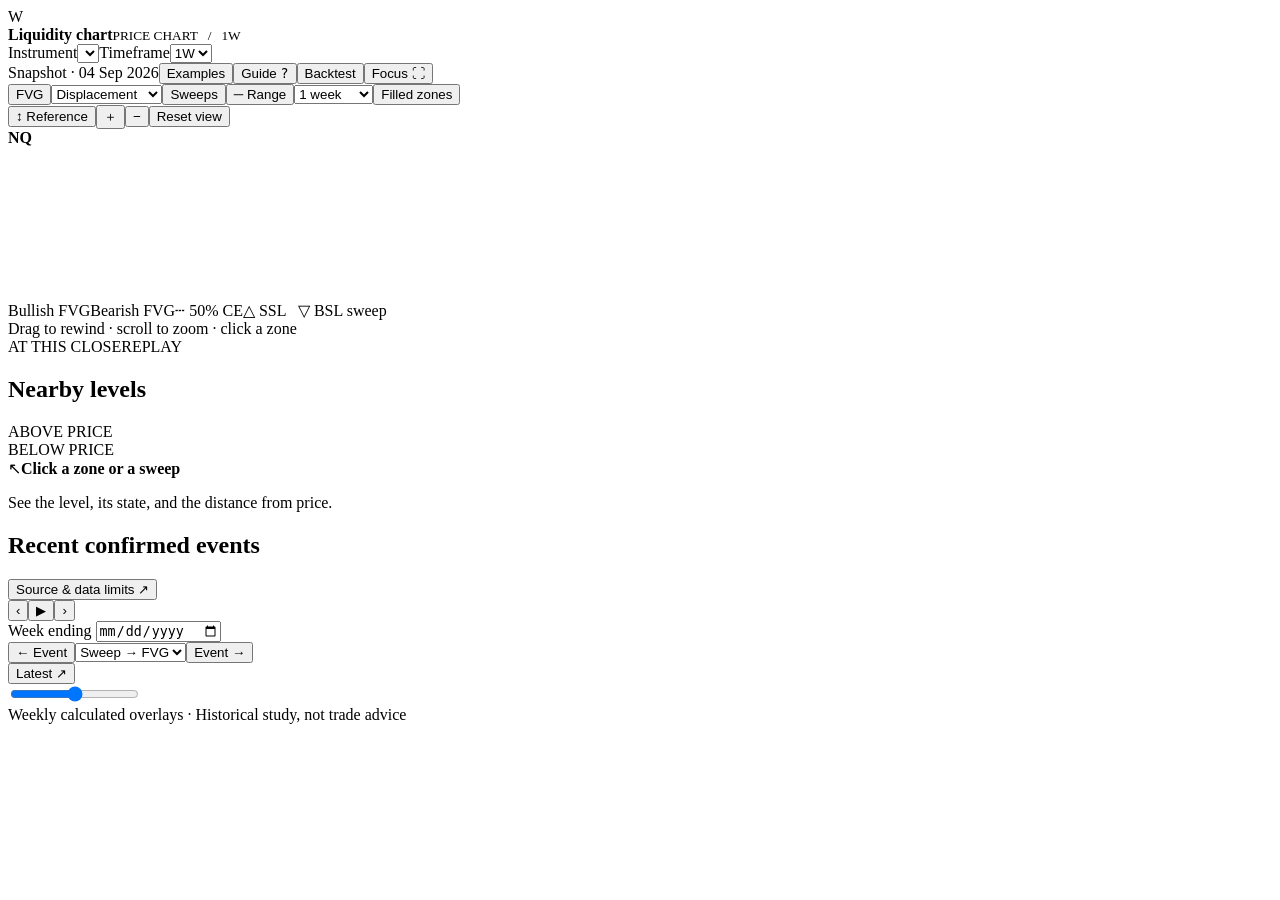
==== chart_workspace/chart_template.html @ e8e1c789 "Add interactive liquidity chart research workspace" ====
<!doctype html><html lang="en"><head><meta charset="utf-8"><meta name="viewport" content="width=device-width,initial-scale=1"><title>Weekly liquidity · Interactive price chart</title><style>__STYLE__</style></head><body>
<header class="topbar"><div class="brand"><span class="brand-mark">W</span><div><strong>Liquidity chart</strong><small>PRICE CHART &nbsp; / &nbsp; <span id="brandTf">1W</span></small></div></div><div class="instrument"><label class="sr-only" for="asset">Instrument</label><select id="asset"></select><label class="sr-only" for="timeframe">Timeframe</label><select id="timeframe" class="timeframe" aria-label="Chart timeframe"><option value="weekly">1W</option><option value="daily">1D</option></select></div><div class="header-actions"><span class="snapshot">Snapshot · 04 Sep 2026</span><button id="examplesBtn" class="learn-button">Examples</button><button id="guideBtn" class="quiet">Guide <kbd>?</kbd></button><button id="evidenceBtn" class="quiet">Backtest</button><button id="focusBtn" title="Expand chart" aria-pressed="false">Focus ⛶</button></div></header>
<div class="tools"><div class="layer-controls"><button class="layer active" id="toggleFvg" aria-pressed="true"><i class="dot teal"></i>FVG</button><select id="fvgKind" aria-label="FVG type"><option value="displacement">Displacement</option><option value="all">All FVGs</option><option value="sequence">Sweep → FVG</option></select><button class="layer active" id="toggleSweeps" aria-pressed="true"><i class="dot amber"></i>Sweeps</button><button class="layer active" id="toggleRange" aria-pressed="true">─ Range</button><select id="lookback" aria-label="Range and sweep lookback"><option value="1">1 week</option><option value="4">4 weeks</option><option value="13">13 weeks</option><option value="52">52 weeks</option></select><button class="layer" id="toggleFilled" aria-pressed="false">Filled zones</button></div><div class="view-controls"><button id="measureBtn" title="Click the chart to set your reference price" aria-pressed="false">↕ Reference</button><button id="zoomIn" aria-label="Zoom in">＋</button><button id="zoomOut" aria-label="Zoom out">−</button><button id="resetView">Reset view</button></div></div>
<div class="workspace"><main class="chart-panel" id="chartPanel"><div class="chart-caption"><div><strong id="chartSymbol">NQ</strong><span id="chartBasis"></span></div><div id="ohlc" class="ohlc"></div></div><section id="lessonPanel" class="lesson-panel" aria-live="polite" hidden><div class="lesson-copy"><span id="lessonStep" class="lesson-step"></span><strong id="lessonTitle"></strong><p id="lessonPrompt"></p><div id="lessonChecks" class="lesson-checks"></div></div><div class="lesson-actions"><button id="lessonPrev" aria-label="Previous example">‹</button><button id="lessonReveal" class="reveal">Reveal</button><button id="lessonNext" aria-label="Next example">›</button><button id="lessonExit" class="lesson-exit">Exit</button></div></section><div class="plot" id="plot"><canvas id="priceChart" aria-label="Weekly OHLC price chart with liquidity sweeps and FVG zones" role="img"></canvas><div id="tooltip" class="tooltip" hidden></div><div class="chart-empty" id="chartEmpty" hidden></div><div id="zoneLegend" class="zone-legend"><span><i class="square teal"></i>Bullish FVG</span><span><i class="square rose"></i>Bearish FVG</span><span>┄ 50% CE</span><span>△ SSL &nbsp; ▽ BSL sweep</span></div></div><div class="chart-status"><span id="statusText"></span><span class="gestures">Drag to rewind · scroll to zoom · click a zone</span></div></main>
<aside id="sidebar"><div class="sidebar-heading"><span>AT THIS CLOSE</span><span class="live-dot" id="asofBadge">REPLAY</span></div><div class="asof"><strong id="asofPrice"></strong><span id="asofDate"></span><small id="weekChange"></small></div>
<div class="levels-title"><h2>Nearby levels</h2><span id="rangeLabel"></span></div><div class="level-group"><span class="group-label">ABOVE PRICE</span><div id="aboveLevels"></div></div><div id="insideLevels"></div><div class="level-group"><span class="group-label">BELOW PRICE</span><div id="belowLevels"></div></div>
<div id="selection" class="selection"><div class="select-placeholder"><span>↖</span><strong>Click a zone or a sweep</strong><p>See the level, its state, and the distance from price.</p></div></div>
<div class="recent"><div class="levels-title"><h2>Recent confirmed events</h2></div><div id="recentEvents"></div></div><button id="sourceBtn" class="source-button">Source &amp; data limits ↗</button></aside></div>
<div class="replay-bar"><div class="replay-main"><div class="transport"><button id="stepBack" aria-label="Previous bar" title="Previous bar (left arrow)">‹</button><button id="playBtn" aria-label="Play chart replay" title="Play/pause (space)">▶</button><button id="stepForward" aria-label="Next bar" title="Next bar (right arrow)">›</button></div><label class="replay-date"><span id="dateLabel">Week ending</span> <input type="date" id="date" aria-label="Replay date"></label><span id="replayLabel" class="replay-label"></span><div class="event-nav"><button id="prevEvent">← Event</button><select id="eventKind" aria-label="Event navigation type"><option value="sequence">Sweep → FVG</option><option value="sweep">Sweeps</option><option value="fvg">FVGs</option></select><button id="nextEvent">Event →</button></div><button id="latestBtn">Latest ↗</button></div><div class="timeline"><span id="firstDate"></span><input id="timeline" aria-label="Replay position" type="range" min="0" step="1"><span id="lastDate"></span></div></div>
<footer><span><span id="footerTf">Weekly</span> calculated overlays · Historical study, not trade advice</span><span id="footerSource"></span></footer>
<div id="toast" role="status" hidden></div>
<dialog id="drawer"><div class="dialog-head"><h2 id="drawerTitle"></h2><button id="closeDrawer" aria-label="Close panel">✕</button></div><div id="drawerBody"></div></dialog>
<script>__CHARTJS__</script><script>const DATA=__DATA__;</script><script>__APP_JS__</script></body></html>
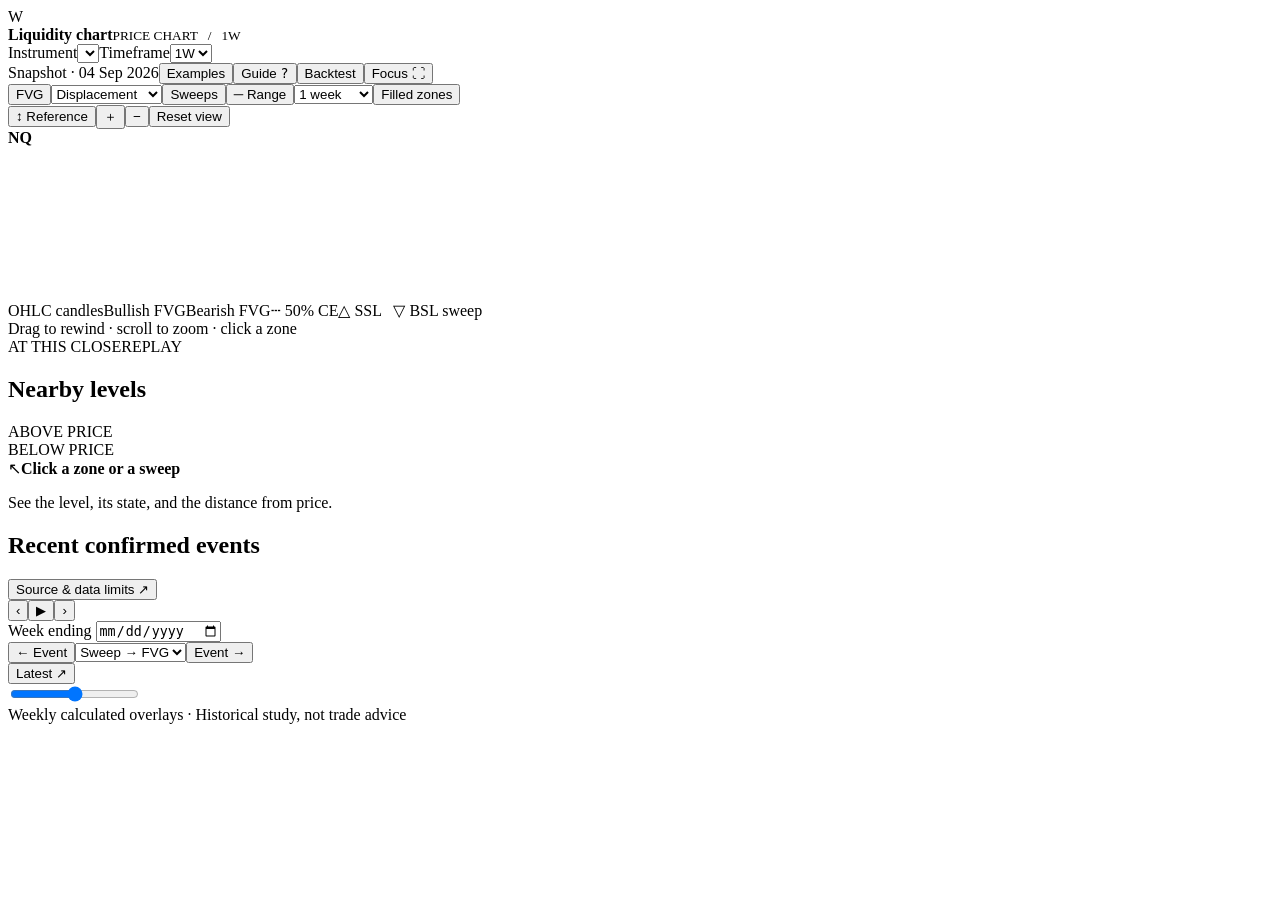
==== commit 31421f90: "Clarify daily OHLC candlestick rendering" ====
--- a/chart_workspace/chart_template.html
+++ b/chart_workspace/chart_template.html
@@ -1,9 +1,9 @@
 <!doctype html><html lang="en"><head><meta charset="utf-8"><meta name="viewport" content="width=device-width,initial-scale=1"><title>Weekly liquidity · Interactive price chart</title><style>__STYLE__</style></head><body>
 <header class="topbar"><div class="brand"><span class="brand-mark">W</span><div><strong>Liquidity chart</strong><small>PRICE CHART &nbsp; / &nbsp; <span id="brandTf">1W</span></small></div></div><div class="instrument"><label class="sr-only" for="asset">Instrument</label><select id="asset"></select><label class="sr-only" for="timeframe">Timeframe</label><select id="timeframe" class="timeframe" aria-label="Chart timeframe"><option value="weekly">1W</option><option value="daily">1D</option></select></div><div class="header-actions"><span class="snapshot">Snapshot · 04 Sep 2026</span><button id="examplesBtn" class="learn-button">Examples</button><button id="guideBtn" class="quiet">Guide <kbd>?</kbd></button><button id="evidenceBtn" class="quiet">Backtest</button><button id="focusBtn" title="Expand chart" aria-pressed="false">Focus ⛶</button></div></header>
 <div class="tools"><div class="layer-controls"><button class="layer active" id="toggleFvg" aria-pressed="true"><i class="dot teal"></i>FVG</button><select id="fvgKind" aria-label="FVG type"><option value="displacement">Displacement</option><option value="all">All FVGs</option><option value="sequence">Sweep → FVG</option></select><button class="layer active" id="toggleSweeps" aria-pressed="true"><i class="dot amber"></i>Sweeps</button><button class="layer active" id="toggleRange" aria-pressed="true">─ Range</button><select id="lookback" aria-label="Range and sweep lookback"><option value="1">1 week</option><option value="4">4 weeks</option><option value="13">13 weeks</option><option value="52">52 weeks</option></select><button class="layer" id="toggleFilled" aria-pressed="false">Filled zones</button></div><div class="view-controls"><button id="measureBtn" title="Click the chart to set your reference price" aria-pressed="false">↕ Reference</button><button id="zoomIn" aria-label="Zoom in">＋</button><button id="zoomOut" aria-label="Zoom out">−</button><button id="resetView">Reset view</button></div></div>
-<div class="workspace"><main class="chart-panel" id="chartPanel"><div class="chart-caption"><div><strong id="chartSymbol">NQ</strong><span id="chartBasis"></span></div><div id="ohlc" class="ohlc"></div></div><section id="lessonPanel" class="lesson-panel" aria-live="polite" hidden><div class="lesson-copy"><span id="lessonStep" class="lesson-step"></span><strong id="lessonTitle"></strong><p id="lessonPrompt"></p><div id="lessonChecks" class="lesson-checks"></div></div><div class="lesson-actions"><button id="lessonPrev" aria-label="Previous example">‹</button><button id="lessonReveal" class="reveal">Reveal</button><button id="lessonNext" aria-label="Next example">›</button><button id="lessonExit" class="lesson-exit">Exit</button></div></section><div class="plot" id="plot"><canvas id="priceChart" aria-label="Weekly OHLC price chart with liquidity sweeps and FVG zones" role="img"></canvas><div id="tooltip" class="tooltip" hidden></div><div class="chart-empty" id="chartEmpty" hidden></div><div id="zoneLegend" class="zone-legend"><span><i class="square teal"></i>Bullish FVG</span><span><i class="square rose"></i>Bearish FVG</span><span>┄ 50% CE</span><span>△ SSL &nbsp; ▽ BSL sweep</span></div></div><div class="chart-status"><span id="statusText"></span><span class="gestures">Drag to rewind · scroll to zoom · click a zone</span></div></main>
+<div class="workspace"><main class="chart-panel" id="chartPanel"><div class="chart-caption"><div><strong id="chartSymbol">NQ</strong><span id="chartBasis"></span></div><div id="ohlc" class="ohlc"></div></div><section id="lessonPanel" class="lesson-panel" aria-live="polite" hidden><div class="lesson-copy"><span id="lessonStep" class="lesson-step"></span><strong id="lessonTitle"></strong><p id="lessonPrompt"></p><div id="lessonChecks" class="lesson-checks"></div></div><div class="lesson-actions"><button id="lessonPrev" aria-label="Previous example">‹</button><button id="lessonReveal" class="reveal">Reveal</button><button id="lessonNext" aria-label="Next example">›</button><button id="lessonExit" class="lesson-exit">Exit</button></div></section><div class="plot" id="plot"><canvas id="priceChart" aria-label="OHLC price chart with candlesticks, liquidity sweeps and FVG zones" role="img"></canvas><div id="tooltip" class="tooltip" hidden></div><div class="chart-empty" id="chartEmpty" hidden></div><div id="zoneLegend" class="zone-legend"><span id="candleLegend">OHLC candles</span><span><i class="square teal"></i>Bullish FVG</span><span><i class="square rose"></i>Bearish FVG</span><span>┄ 50% CE</span><span>△ SSL &nbsp; ▽ BSL sweep</span></div></div><div class="chart-status"><span id="statusText"></span><span class="gestures">Drag to rewind · scroll to zoom · click a zone</span></div></main>
 <aside id="sidebar"><div class="sidebar-heading"><span>AT THIS CLOSE</span><span class="live-dot" id="asofBadge">REPLAY</span></div><div class="asof"><strong id="asofPrice"></strong><span id="asofDate"></span><small id="weekChange"></small></div>
-<div class="levels-title"><h2>Nearby levels</h2><span id="rangeLabel"></span></div><div class="level-group"><span class="group-label">ABOVE PRICE</span><div id="aboveLevels"></div></div><div id="insideLevels"></div><div class="level-group"><span class="group-label">BELOW PRICE</span><div id="belowLevels"></div></div>
+<div id="htfLiquidity" class="htf-liquidity" aria-live="polite"></div><div class="levels-title"><h2>Nearby levels</h2><span id="rangeLabel"></span></div><div class="level-group"><span class="group-label">ABOVE PRICE</span><div id="aboveLevels"></div></div><div id="insideLevels"></div><div class="level-group"><span class="group-label">BELOW PRICE</span><div id="belowLevels"></div></div>
 <div id="selection" class="selection"><div class="select-placeholder"><span>↖</span><strong>Click a zone or a sweep</strong><p>See the level, its state, and the distance from price.</p></div></div>
 <div class="recent"><div class="levels-title"><h2>Recent confirmed events</h2></div><div id="recentEvents"></div></div><button id="sourceBtn" class="source-button">Source &amp; data limits ↗</button></aside></div>
 <div class="replay-bar"><div class="replay-main"><div class="transport"><button id="stepBack" aria-label="Previous bar" title="Previous bar (left arrow)">‹</button><button id="playBtn" aria-label="Play chart replay" title="Play/pause (space)">▶</button><button id="stepForward" aria-label="Next bar" title="Next bar (right arrow)">›</button></div><label class="replay-date"><span id="dateLabel">Week ending</span> <input type="date" id="date" aria-label="Replay date"></label><span id="replayLabel" class="replay-label"></span><div class="event-nav"><button id="prevEvent">← Event</button><select id="eventKind" aria-label="Event navigation type"><option value="sequence">Sweep → FVG</option><option value="sweep">Sweeps</option><option value="fvg">FVGs</option></select><button id="nextEvent">Event →</button></div><button id="latestBtn">Latest ↗</button></div><div class="timeline"><span id="firstDate"></span><input id="timeline" aria-label="Replay position" type="range" min="0" step="1"><span id="lastDate"></span></div></div>
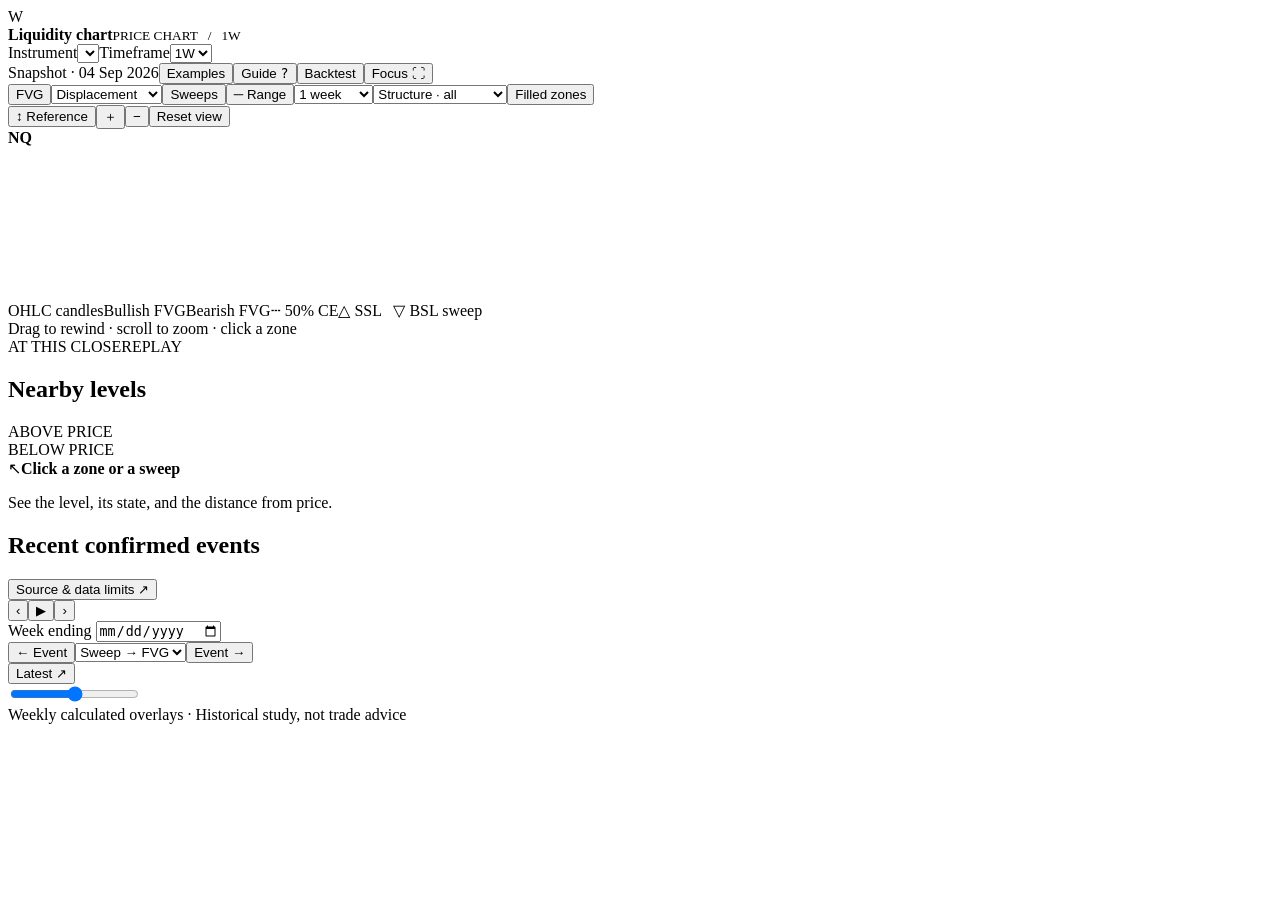
==== commit 4ce678a8: "Add swing and calendar liquidity structure" ====
--- a/chart_workspace/chart_template.html
+++ b/chart_workspace/chart_template.html
@@ -1,9 +1,9 @@
-<!doctype html><html lang="en"><head><meta charset="utf-8"><meta name="viewport" content="width=device-width,initial-scale=1"><title>Weekly liquidity · Interactive price chart</title><style>__STYLE__</style></head><body>
+<!doctype html><html lang="en"><head><meta charset="utf-8"><meta name="viewport" content="width=device-width,initial-scale=1"><title>Liquidity study · Interactive OHLC chart</title><style>__STYLE__</style></head><body>
 <header class="topbar"><div class="brand"><span class="brand-mark">W</span><div><strong>Liquidity chart</strong><small>PRICE CHART &nbsp; / &nbsp; <span id="brandTf">1W</span></small></div></div><div class="instrument"><label class="sr-only" for="asset">Instrument</label><select id="asset"></select><label class="sr-only" for="timeframe">Timeframe</label><select id="timeframe" class="timeframe" aria-label="Chart timeframe"><option value="weekly">1W</option><option value="daily">1D</option></select></div><div class="header-actions"><span class="snapshot">Snapshot · 04 Sep 2026</span><button id="examplesBtn" class="learn-button">Examples</button><button id="guideBtn" class="quiet">Guide <kbd>?</kbd></button><button id="evidenceBtn" class="quiet">Backtest</button><button id="focusBtn" title="Expand chart" aria-pressed="false">Focus ⛶</button></div></header>
-<div class="tools"><div class="layer-controls"><button class="layer active" id="toggleFvg" aria-pressed="true"><i class="dot teal"></i>FVG</button><select id="fvgKind" aria-label="FVG type"><option value="displacement">Displacement</option><option value="all">All FVGs</option><option value="sequence">Sweep → FVG</option></select><button class="layer active" id="toggleSweeps" aria-pressed="true"><i class="dot amber"></i>Sweeps</button><button class="layer active" id="toggleRange" aria-pressed="true">─ Range</button><select id="lookback" aria-label="Range and sweep lookback"><option value="1">1 week</option><option value="4">4 weeks</option><option value="13">13 weeks</option><option value="52">52 weeks</option></select><button class="layer" id="toggleFilled" aria-pressed="false">Filled zones</button></div><div class="view-controls"><button id="measureBtn" title="Click the chart to set your reference price" aria-pressed="false">↕ Reference</button><button id="zoomIn" aria-label="Zoom in">＋</button><button id="zoomOut" aria-label="Zoom out">−</button><button id="resetView">Reset view</button></div></div>
+<div class="tools"><div class="layer-controls"><button class="layer active" id="toggleFvg" aria-pressed="true"><i class="dot teal"></i>FVG</button><select id="fvgKind" aria-label="FVG type"><option value="displacement">Displacement</option><option value="all">All FVGs</option><option value="sequence">Sweep → FVG</option></select><button class="layer active" id="toggleSweeps" aria-pressed="true"><i class="dot amber"></i>Sweeps</button><button class="layer active" id="toggleRange" aria-pressed="true">─ Range</button><select id="lookback" aria-label="Range and sweep lookback"><option value="1">1 week</option><option value="4">4 weeks</option><option value="13">13 weeks</option><option value="52">52 weeks</option></select><select id="structureLayer" aria-label="Swing and period liquidity layers"><option value="all">Structure · all</option><option value="periods">Month / week</option><option value="swings">Swings / equal H-L</option><option value="off">Structure off</option></select><button class="layer" id="toggleFilled" aria-pressed="false">Filled zones</button></div><div class="view-controls"><button id="measureBtn" title="Click the chart to set your reference price" aria-pressed="false">↕ Reference</button><button id="zoomIn" aria-label="Zoom in">＋</button><button id="zoomOut" aria-label="Zoom out">−</button><button id="resetView">Reset view</button></div></div>
 <div class="workspace"><main class="chart-panel" id="chartPanel"><div class="chart-caption"><div><strong id="chartSymbol">NQ</strong><span id="chartBasis"></span></div><div id="ohlc" class="ohlc"></div></div><section id="lessonPanel" class="lesson-panel" aria-live="polite" hidden><div class="lesson-copy"><span id="lessonStep" class="lesson-step"></span><strong id="lessonTitle"></strong><p id="lessonPrompt"></p><div id="lessonChecks" class="lesson-checks"></div></div><div class="lesson-actions"><button id="lessonPrev" aria-label="Previous example">‹</button><button id="lessonReveal" class="reveal">Reveal</button><button id="lessonNext" aria-label="Next example">›</button><button id="lessonExit" class="lesson-exit">Exit</button></div></section><div class="plot" id="plot"><canvas id="priceChart" aria-label="OHLC price chart with candlesticks, liquidity sweeps and FVG zones" role="img"></canvas><div id="tooltip" class="tooltip" hidden></div><div class="chart-empty" id="chartEmpty" hidden></div><div id="zoneLegend" class="zone-legend"><span id="candleLegend">OHLC candles</span><span><i class="square teal"></i>Bullish FVG</span><span><i class="square rose"></i>Bearish FVG</span><span>┄ 50% CE</span><span>△ SSL &nbsp; ▽ BSL sweep</span></div></div><div class="chart-status"><span id="statusText"></span><span class="gestures">Drag to rewind · scroll to zoom · click a zone</span></div></main>
 <aside id="sidebar"><div class="sidebar-heading"><span>AT THIS CLOSE</span><span class="live-dot" id="asofBadge">REPLAY</span></div><div class="asof"><strong id="asofPrice"></strong><span id="asofDate"></span><small id="weekChange"></small></div>
-<div id="htfLiquidity" class="htf-liquidity" aria-live="polite"></div><div class="levels-title"><h2>Nearby levels</h2><span id="rangeLabel"></span></div><div class="level-group"><span class="group-label">ABOVE PRICE</span><div id="aboveLevels"></div></div><div id="insideLevels"></div><div class="level-group"><span class="group-label">BELOW PRICE</span><div id="belowLevels"></div></div>
+<div id="htfLiquidity" class="htf-liquidity" aria-live="polite"></div><div id="structureOutput" class="structure-output" aria-live="polite"></div><div class="levels-title"><h2>Nearby levels</h2><span id="rangeLabel"></span></div><div class="level-group"><span class="group-label">ABOVE PRICE</span><div id="aboveLevels"></div></div><div id="insideLevels"></div><div class="level-group"><span class="group-label">BELOW PRICE</span><div id="belowLevels"></div></div>
 <div id="selection" class="selection"><div class="select-placeholder"><span>↖</span><strong>Click a zone or a sweep</strong><p>See the level, its state, and the distance from price.</p></div></div>
 <div class="recent"><div class="levels-title"><h2>Recent confirmed events</h2></div><div id="recentEvents"></div></div><button id="sourceBtn" class="source-button">Source &amp; data limits ↗</button></aside></div>
 <div class="replay-bar"><div class="replay-main"><div class="transport"><button id="stepBack" aria-label="Previous bar" title="Previous bar (left arrow)">‹</button><button id="playBtn" aria-label="Play chart replay" title="Play/pause (space)">▶</button><button id="stepForward" aria-label="Next bar" title="Next bar (right arrow)">›</button></div><label class="replay-date"><span id="dateLabel">Week ending</span> <input type="date" id="date" aria-label="Replay date"></label><span id="replayLabel" class="replay-label"></span><div class="event-nav"><button id="prevEvent">← Event</button><select id="eventKind" aria-label="Event navigation type"><option value="sequence">Sweep → FVG</option><option value="sweep">Sweeps</option><option value="fvg">FVGs</option></select><button id="nextEvent">Event →</button></div><button id="latestBtn">Latest ↗</button></div><div class="timeline"><span id="firstDate"></span><input id="timeline" aria-label="Replay position" type="range" min="0" step="1"><span id="lastDate"></span></div></div>
